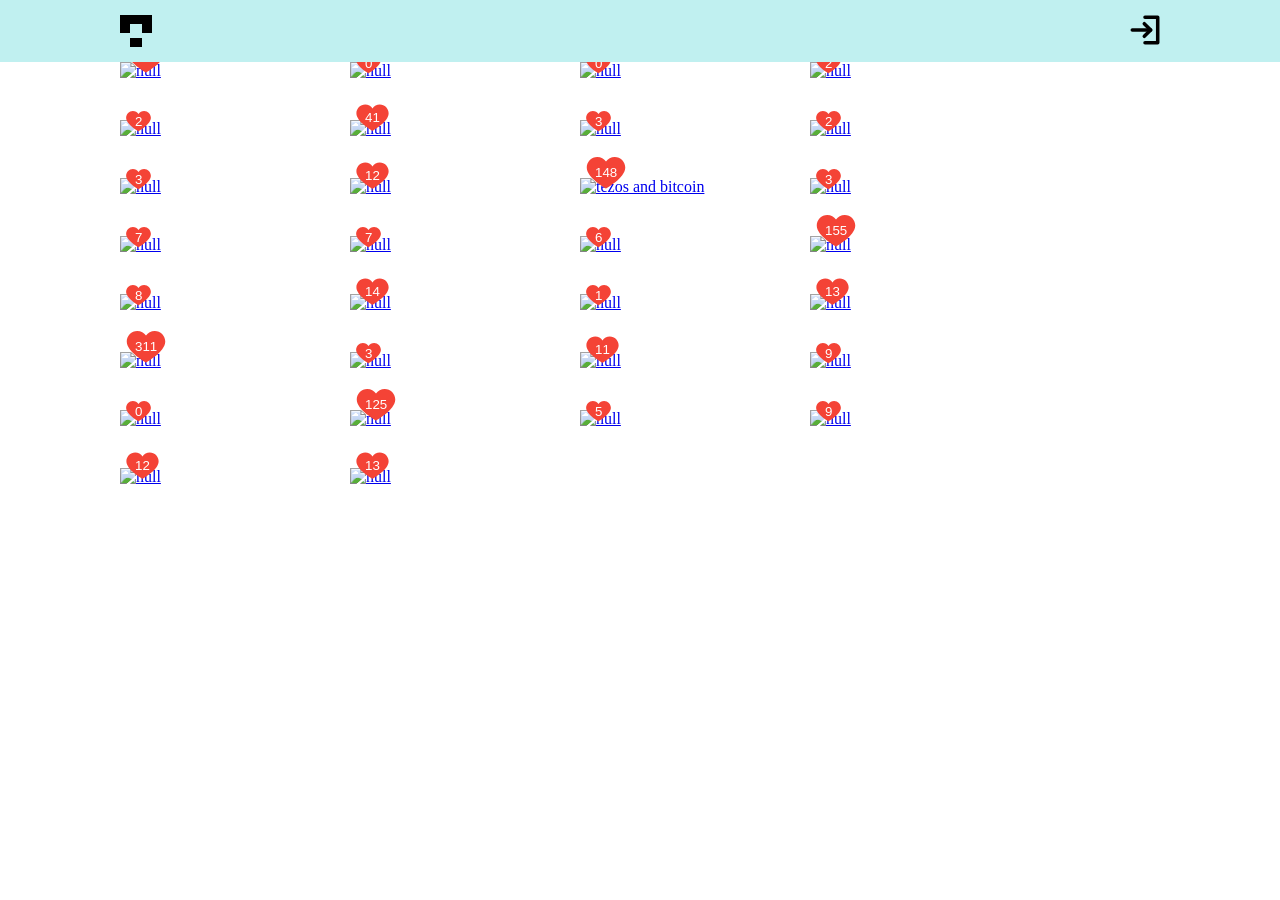
==== index.html @ f432bbff "Day 1" ====
<!DOCTYPE html>
<html lang="en">

<head>
  <meta charset="UTF-8">
  <meta http-equiv="X-UA-Compatible" content="IE=edge">
  <meta name="viewport" content="width=device-width, initial-scale=1.0">
  <title>Gallery</title>

  <link rel="stylesheet" href="style/index.css">
  <script src="./scripts/index.js" type="module"></script>
</head>

<body>
  <header class="header">
    <div class="container header__container">
      <img class="header__logo" src="img/logo.svg" alt="Логотип галереи">
      <button class="header__login-button"></button>
    </div>
  </header>
  <main class="main">
    <section class="gallery">
      <div class="container gallery__wrapper">
        <ul class="grid" style="display: flex; flex-wrap: wrap; align-items: flex-start; gap: 30px;"></ul>
      </div>
    </section>
  </main>
</body>

</html>
---- style/index.css ----
html {
  box-sizing: border-box;
}

*,
*:after,
*:before {
  box-sizing: inherit;
}

img {
  max-width: 100%;
  height: auto;
  display: block;
}

ul {
  list-style: none;
  margin: 0;
  padding: 0;
}

body {
  margin: 0;
}

.container {
  max-width: 1100px;
  padding: 0 30px;
  margin: 0 auto;
}

.header {
  position: fixed;
  top: 0;
  left: 0;
  width: 100%;
  padding-top: 15px;
  padding-bottom: 15px;
  background-color: #c0f0f0;
  z-index: 10;
}

.header__container {
  display: flex;
  justify-content: space-between;
}

.header__login-button {
  display: block;
  padding: 0;
  border: none;
  cursor: pointer;
  background-color: transparent;
  background-image: url('../img/login.svg');
  background-position: center;
  background-size: contain;
  width: 30px;
  height: 30px;
}

.header__login-img {
  display: block;
}

.main {
  padding-top: 62px;
}

.grid {
  margin: 0 auto;
}

.card {
  position: relative;
  margin-bottom: 10px;
}

.card__author {
  position: absolute;
  display: block;
  top: 5px;
  left: 5px;
  opacity: 0;
  transition: opacity 0.3s ease-in-out;
  border-radius: 50%;
  overflow: hidden;
}

.card__download {
  position: absolute;
  right: 5px;
  bottom: 5px;
  opacity: 0;
  transition: opacity 0.3s ease-in-out;

  border-radius: 50%;
}

.card__download,
.photo__download {
  background-color: rgba(0, 0, 0, 0.3);
  background-image: url('../img/download.svg');
  background-size: 20px;
  background-position: center;
  background-repeat: no-repeat;
  display: block;
  width: 30px;
  height: 30px;
}

.card:hover .card__author,
.card:hover .card__download {
  opacity: 1;
}

.photo {
  padding-top: 50px;
  padding-bottom: 50px;
}

.photo__wrapper {
  width: max-content;
  display: grid;
  max-width: 100%;
  grid-template-areas:
    'photo photo'
    'author controls';
  grid-template-columns: 1fr 1fr;
  gap: 20px;
}

.photo__author {
  display: flex;
  gap: 15px;
}

.photo__picture {
  justify-self: center;
  grid-area: photo;
}

.photo__author {
  grid-area: author;
}

.photo__control {
  grid-area: controls;
  display: flex;
  align-items: flex-start;
  justify-content: end;
  gap: 15px;
}

.card__photo-like_user {

}

.card__photo-like {
  position: absolute;
  left: 5px;
  bottom: 5px;
background-color: transparent;
  background-image: url('../img/like.svg');
  background-size: contain;
  background-position: center;
  background-repeat: no-repeat;
  display: block;
  aspect-ratio: 1/1;
  border: none;
  color: #fff;
  line-height: 1;
  padding: 5px 10px 0;
}

.photo__like {
  background-color: transparent;
  background-image: url('../img/like.svg');
  background-size: 20px;
  background-position: left 3px center;
  background-repeat: no-repeat;
  display: block;
  height: 30px;
  cursor: pointer;
  padding-left: 30px;
  border: 1px solid #ccc
}

.photo__like_o {
  background-image: url('../img/o-like.svg');
}

@media (max-width: 480px) {
  .photo__wrapper {
   
    grid-template-columns: 1fr;
    grid-template-areas:
      'photo'
      'controls'
      'author';
  }
}
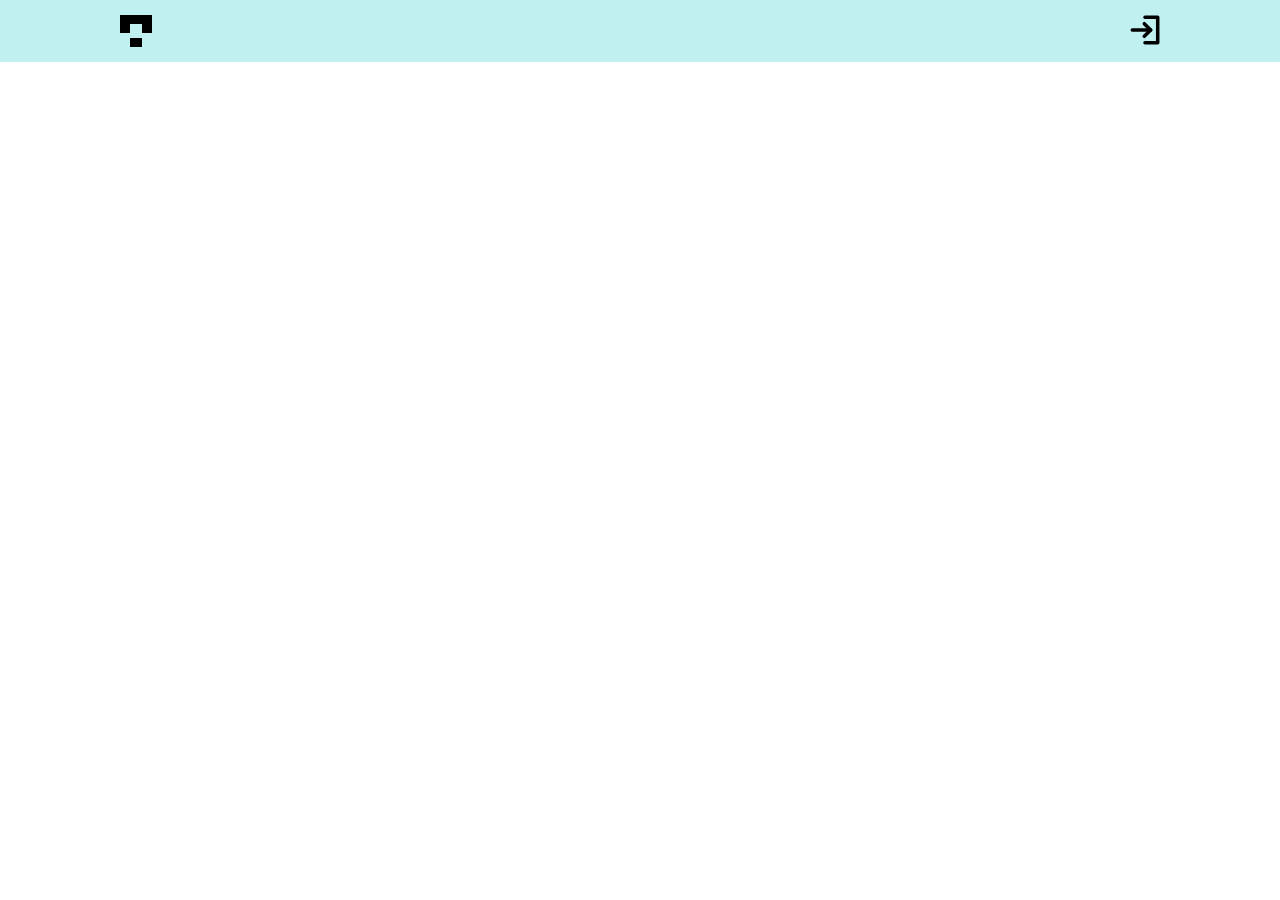
==== commit 94434c1a: "Day 2" ====
--- a/index.html
+++ b/index.html
@@ -8,6 +8,7 @@
   <title>Gallery</title>
 
   <link rel="stylesheet" href="style/index.css">
+  <script src="/scripts/masonry.pkgd.min.js" defer></script>
   <script src="./scripts/index.js" type="module"></script>
 </head>
 
@@ -20,9 +21,7 @@
   </header>
   <main class="main">
     <section class="gallery">
-      <div class="container gallery__wrapper">
-        <ul class="grid" style="display: flex; flex-wrap: wrap; align-items: flex-start; gap: 30px;"></ul>
-      </div>
+      <div class="container gallery__wrapper"></div>
     </section>
   </main>
 </body>
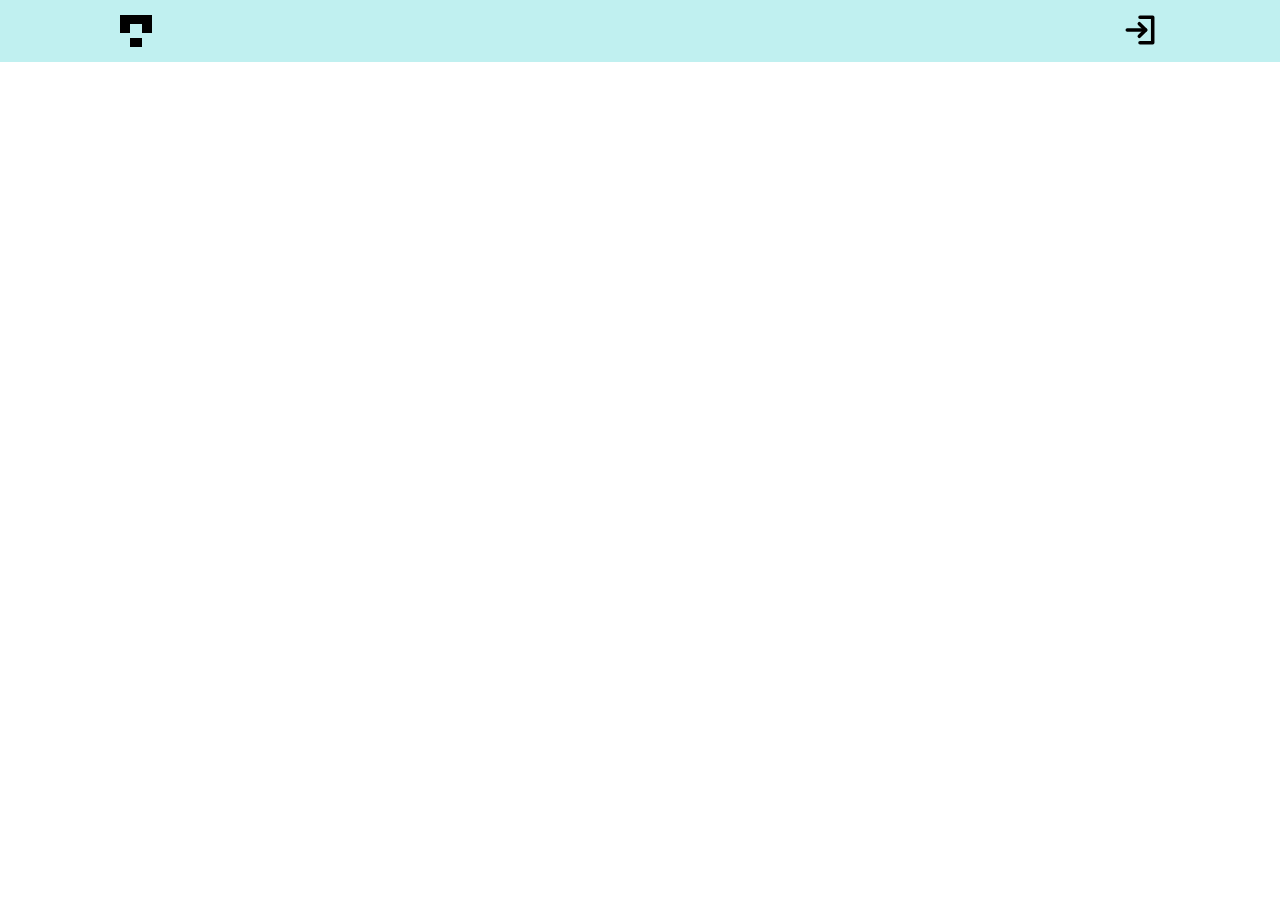
==== commit f0724fc5: "Update index.html" ====
--- a/index.html
+++ b/index.html
@@ -8,7 +8,7 @@
   <title>Gallery</title>
 
   <link rel="stylesheet" href="style/index.css">
-  <script src="/scripts/masonry.pkgd.min.js" defer></script>
+  <script src="scripts/masonry.pkgd.min.js" defer></script>
   <script src="./scripts/index.js" type="module"></script>
 </head>
 
@@ -26,4 +26,4 @@
   </main>
 </body>
 
-</html>+</html>
--- a/style/index.css
+++ b/style/index.css
@@ -53,9 +53,10 @@
   cursor: pointer;
   background-color: transparent;
   background-image: url('../img/login.svg');
-  background-position: center;
+  background-position: left;
+  background-repeat: no-repeat;
   background-size: contain;
-  width: 30px;
+  padding-left: 35px;
   height: 30px;
 }
 
